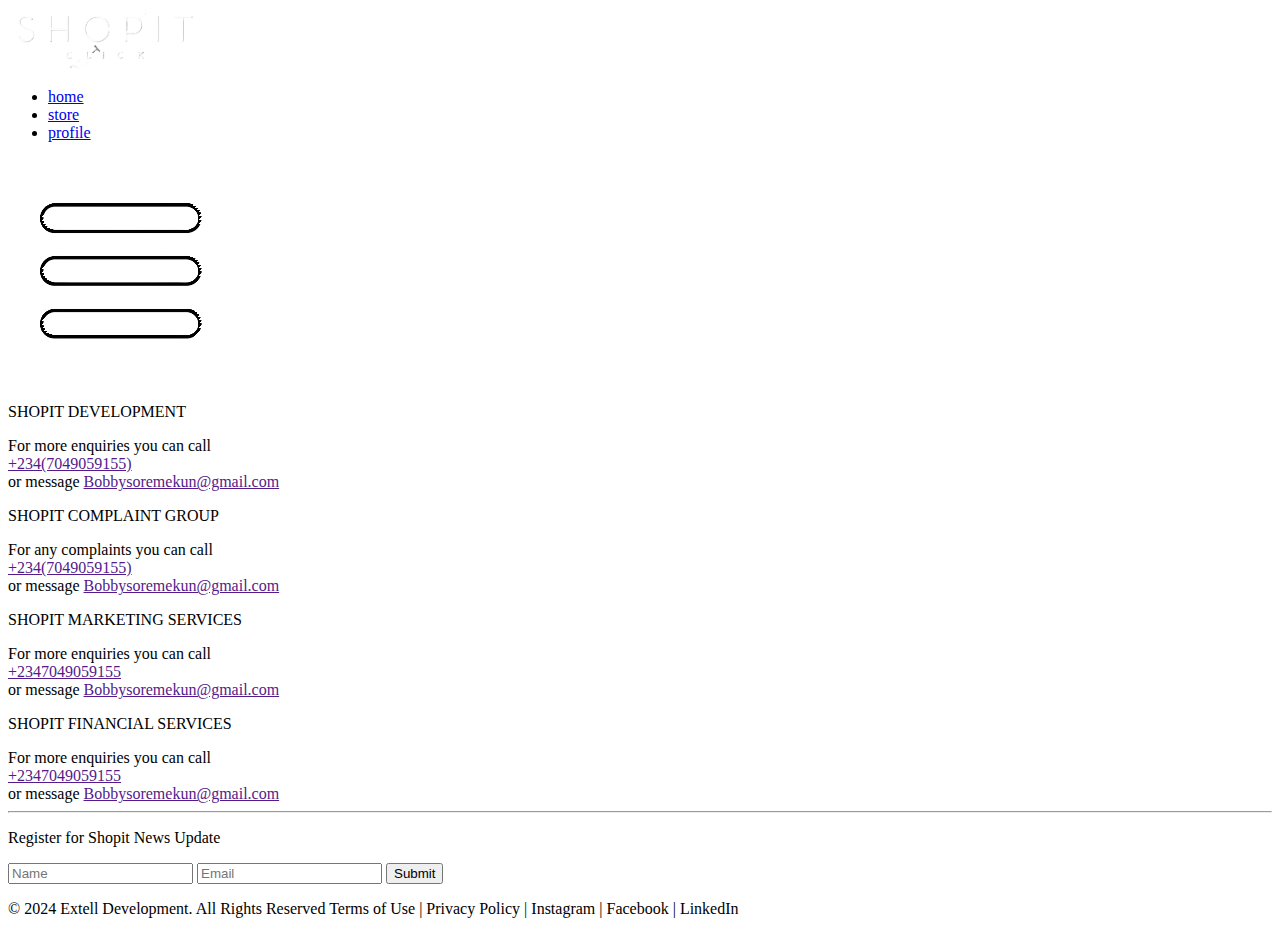
==== personal/support.html @ 9f194ce3 "Add files via upload" ====
<!DOCTYPE html>
<html lang="en">
  <head>
    <meta charset="UTF-8" />
    <meta name="viewport" content="width=device-width, initial-scale=1.0" />
    <title>Document</title>
    <link rel="stylesheet" href="index.css" />
    <link
      rel="stylesheet"
      href="https://cdnjs.cloudflare.com/ajax/libs/font-awesome/6.5.2/css/all.min.css"
      integrity="sha512-SnH5WK+bZxgPHs44uWIX+LLJAJ9/2PkPKZ5QiAj6Ta86w+fsb2TkcmfRyVX3pBnMFcV7oQPJkl9QevSCWr3W6A=="
      crossorigin="anonymous"
      referrerpolicy="no-referrer"
    />
  </head>
  <body class="support-body">
    <header>
      <div class="logo">
        <a href="#"><img src="asset/image/logo2.png" alt="" width="200px" /></a>
      </div>
      <ul class="nav-link" id="nav-link">
        <li>
          <a href="index.html"><i class="fa fa-home" aria-hidden="true"></i>home</a>
        </li>

        <li>
          <a href="store.html"
            ><i class="fa fa-cart-arrow-down" aria-hidden="true"></i
          >store</a>
        </li>
        <li>
          <a href="profile.html"><i class="fa fa-user" aria-hidden="true"></i>profile</a>
        </li>
        <!-- <li>
          <a href="#"><i class="fa fa-phone" aria-hidden="true"></i></a>
        </li> -->
      </ul>
      <a href="#nav-link" class="nav-btn">
        <div class="menu-btn">
          <img src="asset/image/images.png" alt="">
        </div>
      </a>
    </header>

    <section class="support-section-1">
      <div class="ss1">
        <p>SHOPIT DEVELOPMENT</p>
        For more enquiries you can call <br />
        <a href="">+234(7049059155)</a><br>or message
        <a href="">Bobbysoremekun@gmail.com</a>
      </div>

      <div class="ss1">
        <p>SHOPIT COMPLAINT GROUP</p>
        For any complaints you can call<br />
        <a href="">+234(7049059155)</a><br> or message
        <a href="">Bobbysoremekun@gmail.com</a>
      </div>

      <div class="ss1">
        <p>SHOPIT MARKETING SERVICES</p>
        For more enquiries you can call <br />
        <a href="">+2347049059155</a><br>or message
        <a href="">Bobbysoremekun@gmail.com</a>
      </div>

      <div class="ss1">
        <p>SHOPIT FINANCIAL SERVICES</p>
        For more enquiries you can call <br />
        <a href="">+2347049059155</a><br>or message
        <a href="">Bobbysoremekun@gmail.com</a>
      </div>
    </section>

    <footer class="support-footer">
      <div class="footer-line">
        <hr>
      </div>

       <p class="register"> Register for Shopit News Update </p>

       <div class="register-input">
        <input type="name" placeholder="Name">
        <input type="email" placeholder="Email">
        <button>Submit</button>
       </div>

       <div class="lastline">
        <p>
        © 2024 Extell Development. All Rights Reserved
Terms of Use  |  Privacy Policy  |  Instagram  |  Facebook  |  LinkedIn
       </p>
       </div>

    </footer>
  </body>
</html>
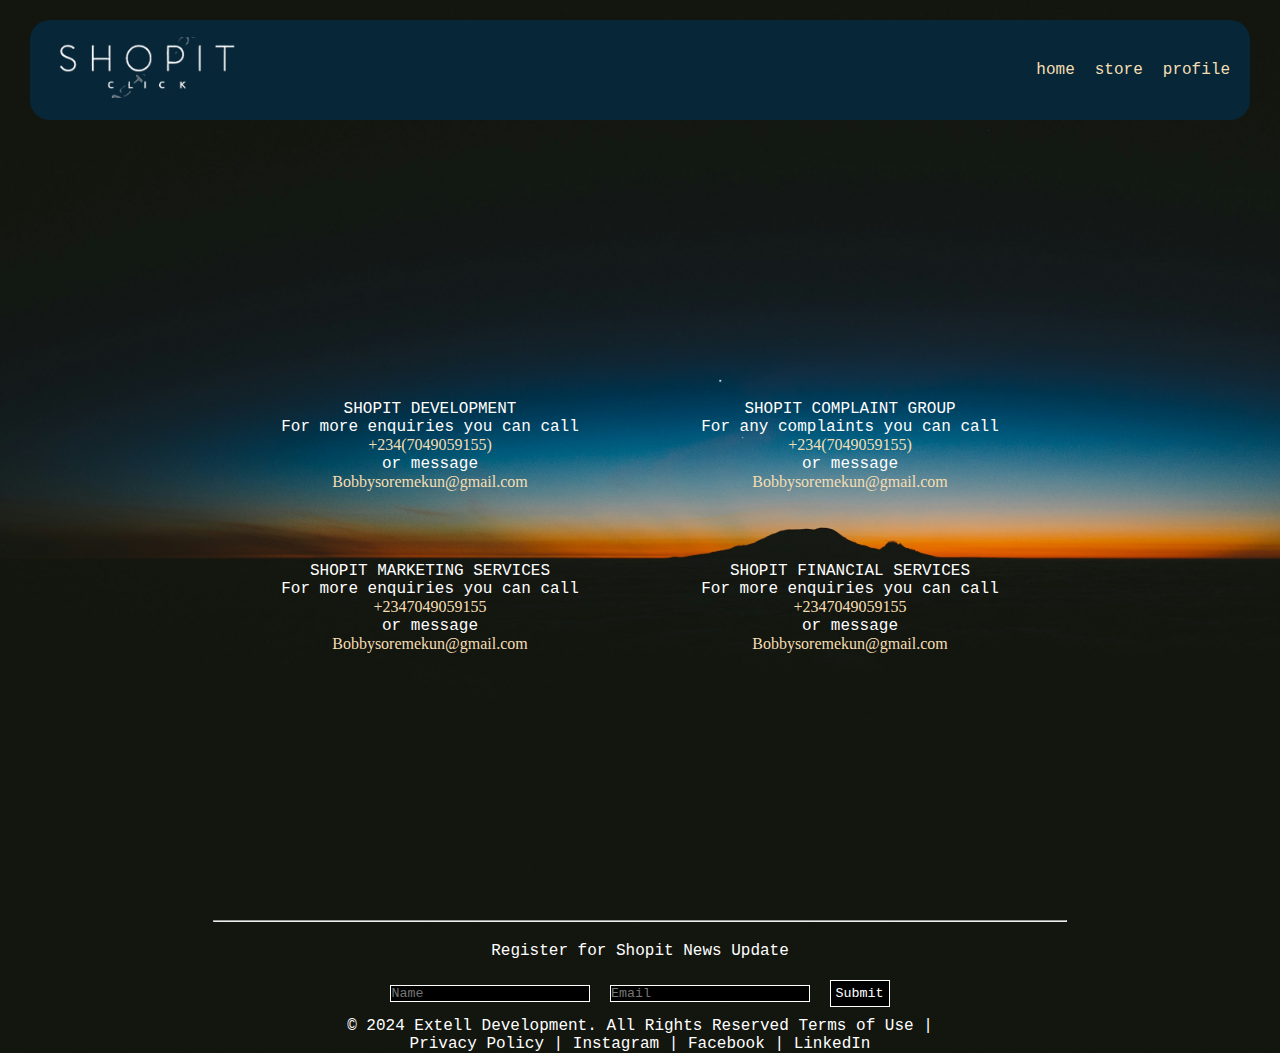
==== commit d958e489: "m" ====
--- a/personal/support.html
+++ b/personal/support.html
@@ -4,7 +4,7 @@
     <meta charset="UTF-8" />
     <meta name="viewport" content="width=device-width, initial-scale=1.0" />
     <title>Document</title>
-    <link rel="stylesheet" href="index.css" />
+    <link rel="stylesheet" href="style.css" />
     <link
       rel="stylesheet"
       href="https://cdnjs.cloudflare.com/ajax/libs/font-awesome/6.5.2/css/all.min.css"
--- a/personal/style.css
+++ b/personal/style.css
@@ -0,0 +1,1173 @@
+:root {
+  --cream: wheat;
+  --bg-color-light: #ffffff;
+  --text-color-light: #000000;
+  --bg-color-dark: #1a1a1a;
+  --text-color-dark: #ffffff;
+}
+* {
+  box-sizing: border-box;
+  margin: 0;
+  padding: 0;
+  font-family: "Courier New", Courier, monospace;
+}
+
+.logo a {
+  text-decoration: none;
+  color: black;
+  background-color: none;
+
+  height: 80%;
+}
+
+body {
+  height: 100vh;
+  background-color: var(--bg-color-light);
+  color: var(--text-color-light);
+  padding: 0 30px;
+  width: 100%;
+}
+
+body.dark-mode {
+  background-color: var(--bg-color-dark);
+  color: var(--text-color-dark);
+}
+
+header {
+  width: 100%;
+  display: flex;
+  justify-content: space-between;
+  height: 100px;
+  z-index: 2;
+  background-color: #072638;
+  color: var(--cream);
+  border-radius: 20px;
+  margin-top: 20px;
+  padding: 0 20px;
+  place-items: center;
+}
+
+header ul {
+  list-style: none;
+}
+
+header ul img {
+  width: 50px;
+  background-color: var(--cream);
+  border-radius: 50px;
+  padding: 5px;
+}
+
+header ul img:hover {
+  background-color: white;
+}
+
+header .text {
+  font-size: 1rem;
+}
+
+
+.text {
+  text-align: center;
+  font-size: 2rem;
+}
+
+.text h1 {
+  background-image: url("asset/image/bg3.jpg");
+  background-size: contain;
+  -webkit-background-clip: text;
+  background-clip: text;
+  color: transparent;
+}
+
+.nav-link {
+  display: flex;
+  gap: 20px;
+  background-color: #072638;
+  transition: ease-in-out 1s;
+}
+
+.nav-link ul {
+  list-style: none;
+}
+
+.nav-link li a {
+  text-decoration: none;
+  color: var(--cream);
+}
+
+.nav-btn {
+  background-color: var(--cream);
+  display: none;
+}
+
+.menu-btn {
+  transition: ease-in-out 1s;
+  display: none;
+}
+
+.menu-btn img {
+  width: 40px;
+}
+
+.menu-btn div {
+  padding: 2px;
+  background-color: black;
+  width: 30px;
+  border-radius: 3px;
+}
+
+/* This is for the index body */
+section{
+  display: flex;
+  gap: 20px;
+  margin-top: 30px;
+  height: 700px;
+}
+
+.main {
+  background-image: url("asset/image/bg3.jpg");
+  background-size: cover;
+  background-attachment: fixed !important;
+  -webkit-background-attachment: fixed !important;
+  border-radius: 20px;
+  display: flex;
+  place-items: center;
+  width: 70%;
+}
+
+.main2{
+  width: 30%;
+  display: grid;
+  place-items: center;
+  gap: 10px;
+  padding: 20px;
+  background-color: #eb633e;
+  border-radius: 20px;
+}
+
+.main2 img{
+  width: 400px;
+}
+
+.main2 h2{
+  font-size: 2vw;
+}
+
+
+
+
+.advert{
+  color: white;
+  padding: 20px;
+}
+
+.advert h1 {
+  font-size: 2vw;
+  transition: ease-in-out 0.5s;
+}
+
+.advert h2 {
+  font-size: 2vw;
+  transition: ease-in-out;
+}
+
+.advert-button {
+  padding: 8px 45px;
+  background-color: white;
+  border: 1.5px solid #f93802 ;
+  border-radius: 50px;
+  transition: ease-in-out 0.5s;
+  font-size: 1vw;
+}
+
+.advert-button a {
+  text-decoration: none;
+  color: #eb633e;
+
+}
+
+.advert-button:hover {
+  background-color: var(--cream);
+  color: black;
+}
+
+.advert-button a:hover {
+  color: black;
+}
+
+.intro {
+  width: 100%;
+  text-align: center;
+  display: grid;
+  place-content: center;
+  padding-top: 40px;
+  z-index: 1;
+}
+
+.intro aside {
+  width: 800px;
+}
+
+.intro aside p {
+  padding: 30px;
+}
+
+.image-holder {
+  height: 400px;
+  width: calc(100% - 60%);
+  padding-right: 20px;
+}
+
+.image-holder img {
+  height: 100%;
+  width: 100%;
+}
+
+.text2 {
+  text-align: center;
+  margin-top: 30px;
+  font-size: 2rem;
+}
+
+.item-image-holder {
+  width: 70%;
+  background-color: var(--cream);
+
+  overflow: hidden;
+}
+
+.item-image-holder img {
+  height: 100%;
+  width: 100%;
+  transition: ease-in-out;
+}
+
+.item-image-holder2 img {
+  height: 90%;
+  width: 90%;
+  transition: ease-in-out;
+}
+
+.item-image-holder img:hover {
+  transform: scale(150%);
+}
+
+.item-image-holder2 img:hover {
+  transform: scale(150%);
+}
+
+.item-image-holder2 {
+  overflow: hidden;
+}
+
+.static {
+  width: 100%;
+  display: grid;
+  place-items: center;
+}
+
+.static img {
+  height: 700px;
+}
+
+.cant {
+  width: 100%;
+  display: grid;
+  place-items: center;
+}
+
+.cant a:hover {
+  color: var(--cream);
+}
+
+.cant a {
+  text-decoration: none;
+  color: black;
+  padding-bottom: 30px;
+}
+
+.support-footer-index {
+  width: 100%;
+  display: grid;
+  place-items: center;
+  background-color: #072638;
+  border-top-left-radius: 20px;
+  border-top-right-radius: 20px;
+}
+
+.support-footer-index img {
+  width: 400px;
+}
+
+.footer-line-index {
+  width: 70%;
+}
+
+.register-index {
+  color: white;
+  margin-top: 20px;
+}
+
+.register-input-index {
+  margin-top: 20px;
+}
+
+.register-input-index input {
+  background-color: black;
+  border: 1px solid white;
+  color: white;
+}
+
+.register-input-index button {
+  background-color: black;
+  border: 1px solid white;
+  color: white;
+  padding: 5px;
+}
+
+.lastline-index {
+  width: 100%;
+  display: grid;
+  place-items: center;
+  margin-top: 10px;
+}
+
+.lastline-index p {
+  width: 50%;
+  text-align: center;
+  color: white;
+  padding-bottom: 10px;
+}
+/*this is for the store styling*/
+
+.advert-pic {
+  width: 100%;
+  height: 500px;
+  background-image: url("asset/image/bg2.jpg");
+  background-size: cover;
+  padding-top: 80px;
+}
+
+.advert-pic div {
+  display: flex;
+  justify-content: space-between;
+  place-items: center;
+}
+
+.advert-pic p {
+  font-size: 3rem;
+  padding-left: 20px;
+}
+
+@media screen and (max-width: 540px) {
+  .advert-pic p {
+    font-size: 25px;
+  }
+}
+
+.advert-pic img {
+  width: 400px;
+}
+
+.advert-pic button {
+  display: grid;
+  place-items: center;
+  border-radius: 50px;
+  padding: 8px;
+  border: none;
+}
+
+.product-item {
+  width: 100%;
+  padding: 10px;
+  transition: ease-in-out;
+  gap: 10px;
+  display: grid;
+  grid-template-columns: repeat(auto-fit, minmax(500px, 1fr));
+}
+
+.product-item h3 {
+  margin-top: 10px;
+  position: fixed;
+}
+
+.product-list {
+  padding: 20px 5%;
+  width: 100%;
+}
+
+.boxes {
+  height: 700px;
+  padding: 0px;
+  padding-bottom: 10px;
+  margin: 10px;
+  text-align: left;
+  /* border: 2px solid var(--cream); */
+  box-shadow: 2px 5px 10px rgba(226, 222, 222, 0.2);
+  overflow: hidden;
+}
+
+.add-cart {
+  padding: 8px 5px;
+  margin-top: 10px;
+  background-color: black;
+  color: var(--cream);
+  border: 1.5px solid var(--cream);
+  transition: ease-in-out 0.5s;
+}
+
+.add-cart:hover {
+  background-color: var(--cream);
+  color: black;
+}
+
+.price {
+  padding: 10px;
+}
+
+.product-item2 {
+  padding: 10px;
+  display: grid;
+  grid-template-columns: repeat(auto-fit, minmax(300px, 1fr));
+}
+
+.drop-down-container {
+  height: 40px;
+  width: 30px;
+
+  position: relative;
+}
+
+.drop-down-container:hover .drop-down-list {
+  display: block;
+}
+
+.drop-down-list {
+  position: absolute;
+  background-color: white;
+  box-shadow: 0 15px 20px rgba(30, 30, 30, 0.2);
+  width: 100%;
+  display: none;
+}
+
+.store-footer {
+  background-color: #072638;
+  width: 100%;
+  display: grid;
+  place-items: center;
+}
+
+.store-footer .footer-line {
+  padding-top: 30px;
+}
+
+/* This for the login */
+
+.drop-down-list ul li:hover {
+  background-color: whitesmoke;
+  color: black;
+}
+
+.login-body {
+  width: 100vw;
+  min-height: 100vh;
+  display: grid;
+  place-items: center;
+}
+
+.login-holder {
+  height: 700px;
+  box-shadow: 0 0 20px rgba(30, 30, 30, 0.2);
+  padding: 40px;
+  display: flex;
+  place-content: center;
+  position: relative;
+}
+
+.inner-login {
+  padding: 40px;
+  display: flex;
+  flex-direction: column;
+  place-content: center;
+  height: 100vh;
+  background-color: var(--cream);
+  color: black;
+}
+
+.login {
+  display: flex;
+  width: 300px;
+  box-shadow: 0 0 20px rgba(30, 30, 30, 0.2);
+  flex-direction: column;
+}
+
+.inner-login button {
+  background-color: black;
+  color: var(--cream);
+  padding: 5px;
+}
+
+.inner-login button:hover {
+  background-color: var(--cream);
+  color: black;
+}
+
+.login-holder .inner-login a {
+  text-decoration: none;
+  color: black;
+  font-size: 1.3rem;
+  text-align: center;
+}
+
+.login h1 {
+  text-align: center;
+  font-size: 1.8rem;
+  margin-bottom: 20px;
+}
+
+.input1 {
+  padding-bottom: 20px;
+}
+
+.input2 {
+  padding-bottom: 30px;
+}
+
+.input1 input {
+  width: 100%;
+  padding: 10px;
+}
+
+.input2 input {
+  width: 100%;
+  padding: 10px;
+}
+
+.login-sidebar {
+  background-image: url("asset/image/bg2.jpg");
+  background-size: cover;
+  width: 30%;
+  display: grid;
+  place-items: center;
+  font-size: 3rem;
+  color: var(--cream);
+  box-shadow: 0 0 20px rgba(30, 30, 30, 0.2);
+}
+
+.login-sidebar img {
+  width: 100%;
+}
+
+.carry {
+  background-image: url("asset/image/");
+}
+
+/* This is for the support */
+
+.support-body {
+  background-image: url("asset/image/bg.jpg");
+  background-size: cover;
+  height: 100%;
+  width: 100%;
+}
+.support-section-1 {
+  color: white;
+  display: grid;
+  place-items: center;
+  padding: 200px;
+  margin-bottom: 50px;
+  grid-template-columns: repeat(auto-fit, minmax(300px, 1fr));
+}
+
+.support-section-1 a {
+  text-decoration: none;
+  color: var(--cream);
+  padding-top: 20px;
+  font-family: cursive;
+}
+.ss1 {
+  width: 300px;
+  text-align: center;
+  padding-top: 50px;
+}
+
+.support-footer {
+  width: 100%;
+  display: grid;
+  place-items: center;
+}
+
+.footer-line {
+  width: 70%;
+  padding-top: 20px;
+}
+
+.register {
+  margin-top: 20px;
+  color: white;
+}
+
+.register-input {
+  margin-top: 20px;
+  background-color: none;
+}
+
+.register-input input {
+  background-color: black;
+  border: 1px solid white;
+  color: white;
+  width: 200px;
+  margin-right: 10px;
+}
+
+.register-input button {
+  background-color: black;
+  border: 1px solid white;
+  color: white;
+  padding: 5px;
+}
+
+.lastline {
+  width: 100%;
+  display: grid;
+  place-items: center;
+  margin-top: 10px;
+}
+
+.lastline p {
+  width: 50%;
+  text-align: center;
+  color: white;
+}
+
+/* this is for profile */
+
+.profile-holder {
+  width: 100%;
+  display: grid;
+  place-items: center;
+  padding: 300px;
+  padding-top: 80px;
+  padding-bottom: 50px;
+}
+
+.inner-profile-holder {
+  box-shadow: 0 0 20px rgba(30, 30, 30, 0.2);
+  width: 100%;
+  margin: 0%;
+  margin-top: 50px;
+}
+
+.text-profile {
+  text-align: center;
+  padding-top: 30px;
+  font-size: 2rem;
+}
+
+.text-profile h1 {
+  font-size: 5vw;
+  background-image: url("asset/image/bg3.jpg");
+  background-size: contain;
+  -webkit-background-clip: text;
+  background-clip: text;
+  color: transparent;
+}
+
+.pfp {
+  display: grid;
+  place-items: center;
+}
+
+.pfp img {
+  width: 250px;
+  border: 1px solid black;
+  border-radius: 50%;
+}
+
+.profile-list a {
+  text-decoration: none;
+  color: black;
+  padding: 20px;
+  display: flex;
+  justify-content: space-between;
+}
+
+.profile-list a li {
+  list-style: none;
+  margin: 10px;
+}
+
+.welcome {
+  padding: 20px;
+  text-align: center;
+}
+
+.profile-list p {
+  background-color: whitesmoke;
+  width: 100%;
+  padding: 10px;
+}
+
+.profile-list li {
+  text-decoration: none;
+  padding-left: 10px;
+}
+
+.bottom-log a {
+  text-decoration: none;
+  color: red;
+}
+
+.support-footer-index .footer-line-profile {
+  padding-top: 30px;
+  color: white;
+}
+
+/* this is for signup*/
+
+.signup-holder {
+  width: 100%;
+  padding: 300px;
+}
+
+.inner-signup-holder {
+  width: 100%;
+  padding: 100px;
+  box-shadow: 0 0 20px rgba(30, 30, 30, 0.2);
+}
+
+.signup {
+  display: flex;
+  flex-direction: column;
+  padding: 20px;
+}
+
+.signup h1 {
+  text-align: center;
+}
+
+.signup input {
+  padding: 20px;
+  margin: 30px;
+}
+
+.signup button {
+  width: 200px;
+}
+
+.signup-button {
+  display: grid;
+  place-items: center;
+}
+
+.signup-button button {
+  padding: 5px;
+}
+.signup-button a {
+  padding-top: 30px;
+  text-decoration: none;
+  color: black;
+}
+
+.signup-button button a {
+  text-decoration: none;
+  color: white;
+  padding-bottom: 20px;
+}
+
+.signup-button button:hover {
+  background-color: black;
+  color: white;
+}
+
+.signup-button button a:hover {
+  color: white;
+}
+
+/* this is for the media screen */
+
+@media screen and (max-width: 540px) {
+  header {
+    width: 100%;
+    position: relative;
+  }
+
+  header button {
+    display: none;
+  }
+
+  .nav-link {
+    display: none;
+    transition: ease-in-out 1s;
+    z-index: 1;
+    font-size: 1rem;
+  }
+
+  .nav-link:target {
+    /* position: absolute; */
+    display: block;
+    top: 70px;
+    padding: 0px;
+    margin-top: 300px;
+    margin-left: 0px;
+    height: 10ovh;
+    width: 100vw;
+    color: var(--cream);
+  }
+
+  .nav-link li a {
+    padding: 14px 8px 8px 14px;
+    color: black;
+    width: 100%;
+    height: 100%;
+    display: flex;
+    flex-direction: row;
+    gap: 20px;
+    padding-bottom: 20px;
+    align-items: center;
+    color: var(--cream);
+  }
+
+  .nav-link li a:hover {
+    color: black;
+  }
+
+  .nav-btn {
+    background-color: var(--cream);
+    padding-top: 10px;
+  }
+
+  .text h1 {
+    font-size: 15vw;
+    background-image: url("asset/image/bg2.jpg");
+    background-size: contain;
+    background-clip: text;
+    color: transparent;
+  }
+
+  /* .text h1 {
+    padding: 10px 10px;
+    width: 40px;
+    font-size: 3rem;
+    text-align: center;
+  } */
+
+  .static {
+    width: 100%;
+    display: grid;
+    place-items: center;
+    text-align: center;
+    font-size: 1rem;
+  }
+
+  .static img {
+    height: 80%;
+    width: 80%;
+    padding-top: 20px;
+  }
+  .product-item2 {
+    display: grid;
+    grid-template-columns: repeat(auto-fit, minmax(230px, 1fr));
+    width: auto;
+  }
+
+  .cant {
+    font-size: 0.5rem;
+  }
+  .boxes {
+    /* width: 70%; */
+    text-align: center;
+    padding: 0;
+    min-height: 300px !important;
+  }
+
+  .boxes img {
+    width: 80%;
+    height: 100%;
+  }
+
+  .advert h1:hover {
+    font-size: 2.3rem;
+  }
+  .advert h2:hover {
+    font-size: 1.1rem;
+  }
+
+  .advert-button {
+    border-radius: 50px;
+  }
+  .advert h2 {
+    font-size: 2rem;
+  }
+
+  .product-list {
+    padding-left: 20px;
+  }
+
+  .add-cart:hover {
+    background-color: var(--cream);
+    color: black;
+  }
+
+  .text2 h1 {
+    font-size: 2rem;
+  }
+
+  .add-cart,
+  .price {
+    padding: 5px;
+    font-size: 1rem;
+    text-align: center;
+  }
+
+  .product-item {
+    display: grid;
+    grid-template-columns: repeat(auto-fit, minmax(150px, 1fr));
+    padding: 0;
+    place-items: center;
+    text-align: center;
+  }
+  .advert-pic {
+    width: 100%;
+    background-size: cover;
+    height: 300px;
+    padding-top: 20px;
+  }
+
+  .advert-pic p {
+    font-size: 1.5rem;
+    padding-left: 20px;
+  }
+
+  .advert-pic img {
+    width: 200px;
+  }
+
+  .advert-pic button {
+    margin: 20px;
+  }
+
+  .advert h1 {
+    font-size: 3rem;
+  }
+
+  .bottom-image-holder img {
+    width: 100%;
+  }
+
+  .support-body {
+    height: 100vh;
+  }
+
+  .login-body {
+    padding: 0;
+  }
+
+  .login-holder {
+    display: grid;
+    place-items: center;
+    overflow: hidden;
+    padding: 0;
+    width: 100%;
+    height: 100vh;
+  }
+
+  .login-sidebar {
+    position: absolute;
+    height: 100%;
+    width: 100%;
+  }
+
+  .inner-login {
+    z-index: 1;
+    background-color: rgba(30, 30, 30, 0.548);
+    width: inherit;
+  }
+
+  .login {
+    height: 100%;
+    width: 100vw;
+  }
+
+  form {
+    display: flex;
+    flex-direction: column;
+    width: 100%;
+    padding: 10px;
+    place-items: center;
+  }
+  form input {
+    padding: 20px;
+    margin: 20px;
+    width: 400px;
+  }
+
+  .bin {
+    width: 200px;
+  }
+
+  .bin:hover {
+    background-color: black;
+    color: white;
+  }
+
+  .intro aside {
+    width: 100%;
+    font-size: 1rem;
+    color: white;
+  }
+
+  .support-footer-index {
+    width: 100%;
+    font-size: 0.3rem;
+  }
+
+  .support-footer-index {
+    font-size: 1rem;
+  }
+
+  .scroll {
+    background-color: #072638;
+  }
+
+  .support-footer-index img {
+    width: 100%;
+  }
+
+  .footer-line-index {
+    width: 70%;
+  }
+
+  .register-input-index input {
+    background-color: black;
+    border: 1px solid white;
+    color: white;
+    width: 100px;
+  }
+
+  .support-footer {
+    width: 100%;
+  }
+
+  .footer-line {
+    width: 70%;
+  }
+
+  .register-input input {
+    background-color: black;
+    border: 1px solid white;
+    color: white;
+    width: 100px;
+  }
+
+  .support-body {
+    background-size: cover;
+    height: 100%;
+    width: 100%;
+  }
+
+  .support-section-1 {
+    color: white;
+    display: grid;
+    place-items: center;
+    padding: 0px;
+    margin-bottom: 50px;
+    grid-template-columns: repeat(auto-fit, minmax(400px, 1fr));
+  }
+
+  .ss1 {
+    width: 300px;
+    text-align: center;
+    padding-top: 50px;
+  }
+
+  .profile-holder {
+    max-width: 100%;
+    padding: 30px;
+    z-index: -1;
+  }
+
+  .signup-holder {
+    width: 100%;
+    padding: 20px;
+  }
+
+  .inner-signup-holder {
+    padding: 10px;
+  }
+
+  .signup {
+    padding: 10px;
+  }
+
+  .signup-button button {
+    padding: 5px;
+  }
+
+  .signup-button button:hover {
+    background-color: black;
+    color: white;
+  }
+  .pfp img {
+    width: 150px;
+  }
+}
+
+@media screen and (max-width: 360px) {
+  .text h1 {
+    font-size: 2rem;
+    text-align: center;
+  }
+
+  .text {
+    text-align: center;
+  }
+
+  .advert h1 {
+    font-size: 10px;
+  }
+
+  .item-image-holder {
+    width: 10;
+  }
+
+  .item-image-holder img {
+    height: 20px;
+    width: 100px;
+  }
+
+  .product-list {
+    padding-left: 0px;
+    padding-right: 0px;
+    padding-top: 0px;
+    padding-bottom: 0px;
+  }
+
+  .boxes img {
+    width: 100%;
+    height: 100%;
+    display: flex;
+    padding-bottom: 20px;
+  }
+
+  .boxes {
+    height: 100px;
+    width: 100%;
+  }
+
+  .text2 h1 {
+    font-size: 2rem;
+  }
+
+  .advert h1 {
+    font-size: 20px;
+  }
+}
+
+@media screen and (min-width: 541px) {
+  .nav-btn {
+    display: none;
+    transition: ease-in-out 1s;
+  }
+}
